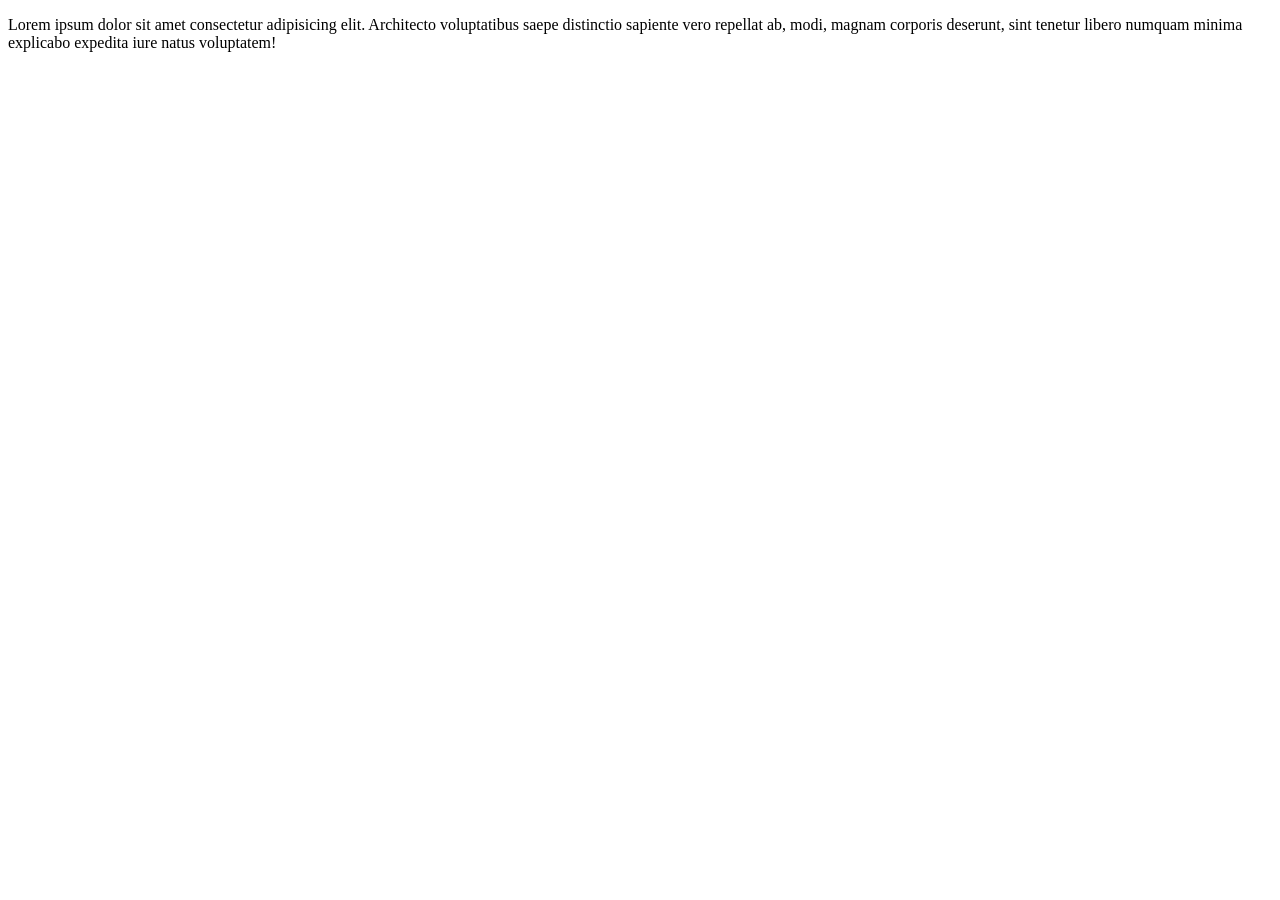
==== index.html @ 5191564c "1 html file les go" ====
<!DOCTYPE html>

<html>
    <head>
        <title>aaa</title>
    </head>

    <body>
        <p>
            Lorem ipsum dolor sit amet consectetur adipisicing elit. Architecto voluptatibus saepe distinctio sapiente vero repellat ab, modi, magnam corporis deserunt, sint tenetur libero numquam minima explicabo expedita iure natus voluptatem!
        </p>
    </body>
</html>
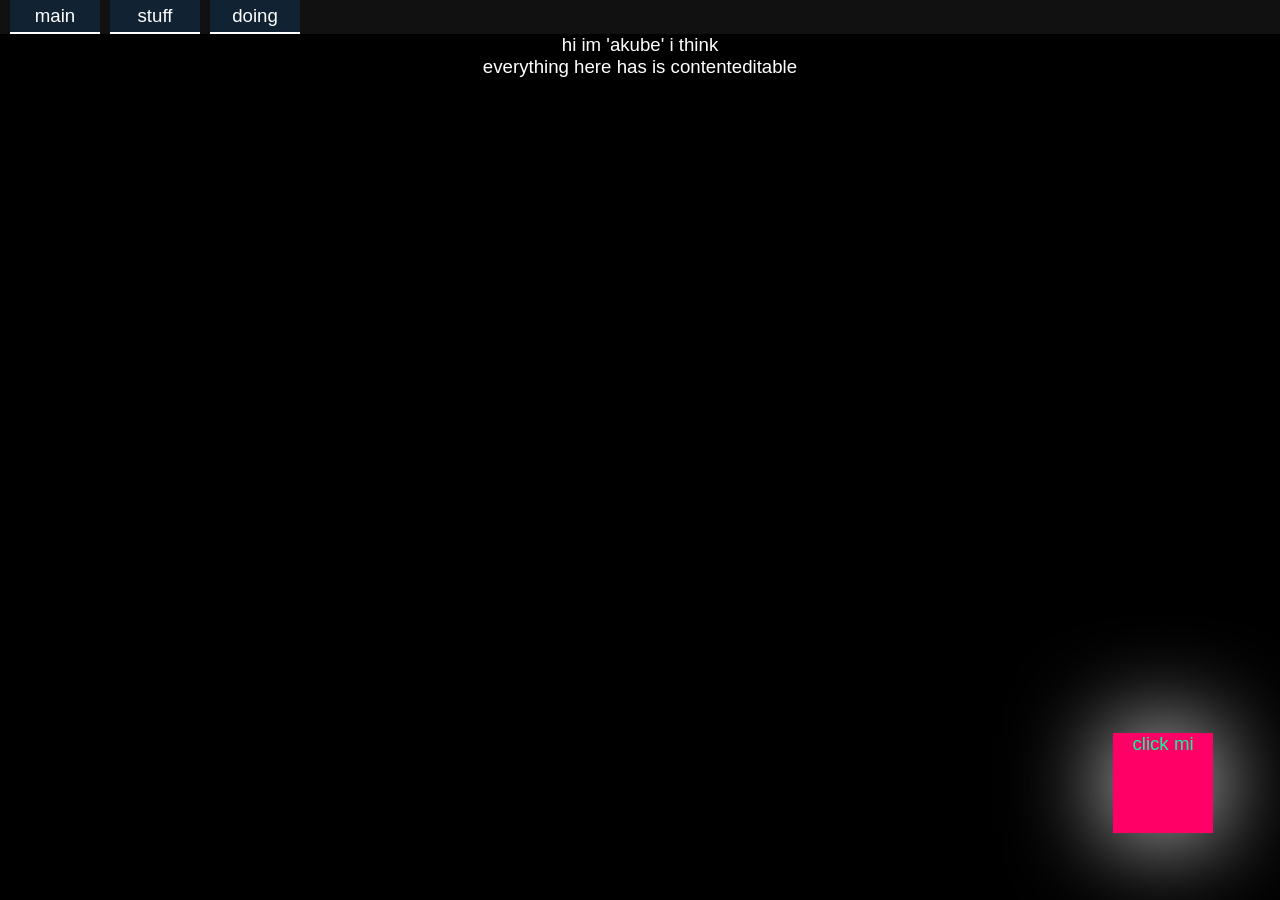
==== commit 802763b6: "bouncy" ====
--- a/index.html
+++ b/index.html
@@ -3,11 +3,20 @@
 <html>
     <head>
         <title>aaa</title>
+        <link href="main.css" rel="stylesheet">
     </head>
 
-    <body>
-        <p>
-            Lorem ipsum dolor sit amet consectetur adipisicing elit. Architecto voluptatibus saepe distinctio sapiente vero repellat ab, modi, magnam corporis deserunt, sint tenetur libero numquam minima explicabo expedita iure natus voluptatem!
-        </p>
+    <body spellcheck="false" contenteditable>
+        <script src="imports.js"></script>
+        <div class="container" id="container">
+            <p class="victim">
+                hi im 'akube' i think
+                <br>
+                everything here has is contenteditable
+            </p>
+        </div>
+
+        <script src="objectify.js"></script>
+        <script src="main.js"></script>
     </body>
 </html>
--- a/main.css
+++ b/main.css
@@ -0,0 +1,86 @@
+body, html {
+    background-color: #000;
+    height: 100%;
+    width: 100%;
+    /* overflow: hidden; */
+}
+
+body {
+    display: flex;
+    flex-direction: column;
+}
+
+* {
+    color: white;
+    font-family: sans-serif;
+    font-size: 14pt;
+    margin: auto;
+    width: fit-content;
+    text-align: center;
+    margin-top: 0;
+    margin-bottom: 0;
+}
+
+:focus {
+    outline: none;
+    border: none;
+}
+
+.navbar {
+    display: grid;
+    grid-template-columns: repeat(4, 100px);
+    margin-left: 0;
+    width: 100%;
+    background-color: #111;
+}
+
+.tab {
+    padding: 5px;
+    width: auto;
+    margin: 0;
+    margin-left: 10px;
+    background-color: #123;
+    border-bottom: 2px solid #fff;
+    &:hover {
+        cursor: pointer;
+    }
+}
+
+.object {
+    background-color: #fff;
+    z-index: 67;
+    color: #000;
+    /* position: absolute; */
+    position: fixed;
+    &:hover {
+        cursor: grab;
+    }
+}
+
+.container {
+    flex-grow: 1;
+    width: auto;
+    margin: 0;
+    justify-content: flex-start;
+}
+
+.objectifier {
+    width: 100px;
+    height: 100px;
+    background-color: #f06;
+    color: #0f9;
+    position: absolute;
+    bottom: 67px;
+    right: 67px;
+    box-shadow:
+        0px 0px 100px 0px #fff;
+}
+
+.unselectable {
+    -webkit-touch-callout: none;
+    -webkit-user-select: none;
+    -khtml-user-select: none;
+    -moz-user-select: none;
+    -ms-user-select: none;
+    user-select: none;
+}
